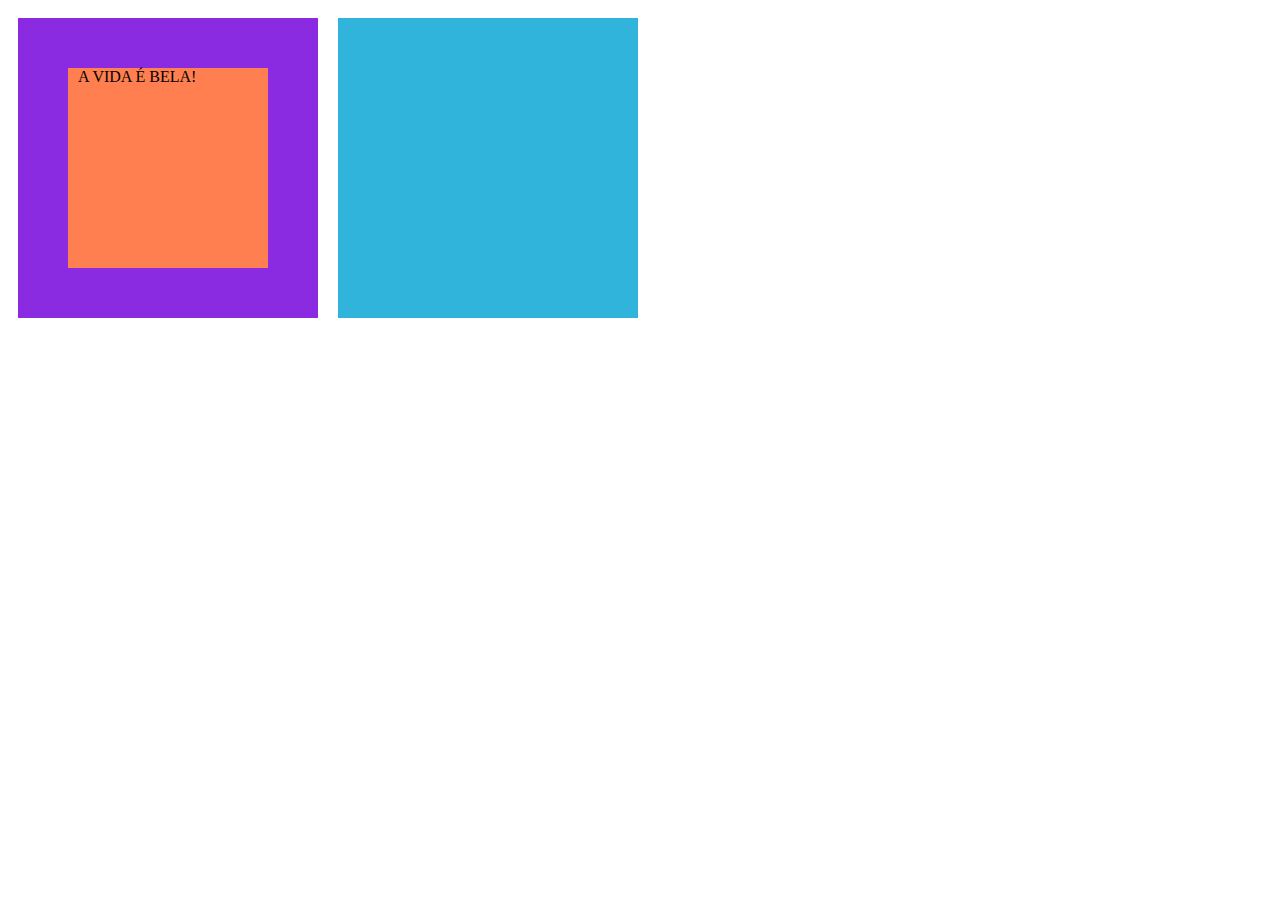
==== exercicio2/index.html @ bf410637 "exercício da aula 2" ====
<!DOCTYPE html>
<html lang="en">
<head>
    <meta charset="UTF-8">
    <meta http-equiv="X-UA-Compatible" content="IE=edge">
    <meta name="viewport" content="width=device-width, initial-scale=1.0">
    <title>Exercício 2</title>
</head>
<body>
    <div style="width: 200px; min-height: 200px; background: blueviolet; margin: 10px; float: left; padding: 50px; margin: 10px;">
        <div style="width: 190px;height: 200px; background: coral; padding-left: 10px;">A VIDA É BELA! </div>
    
</div>

    <div> <div style="width: 300px; height: 300px; background: rgb(49, 180, 219);margin: 10px;float: left;">
</body>
</html>
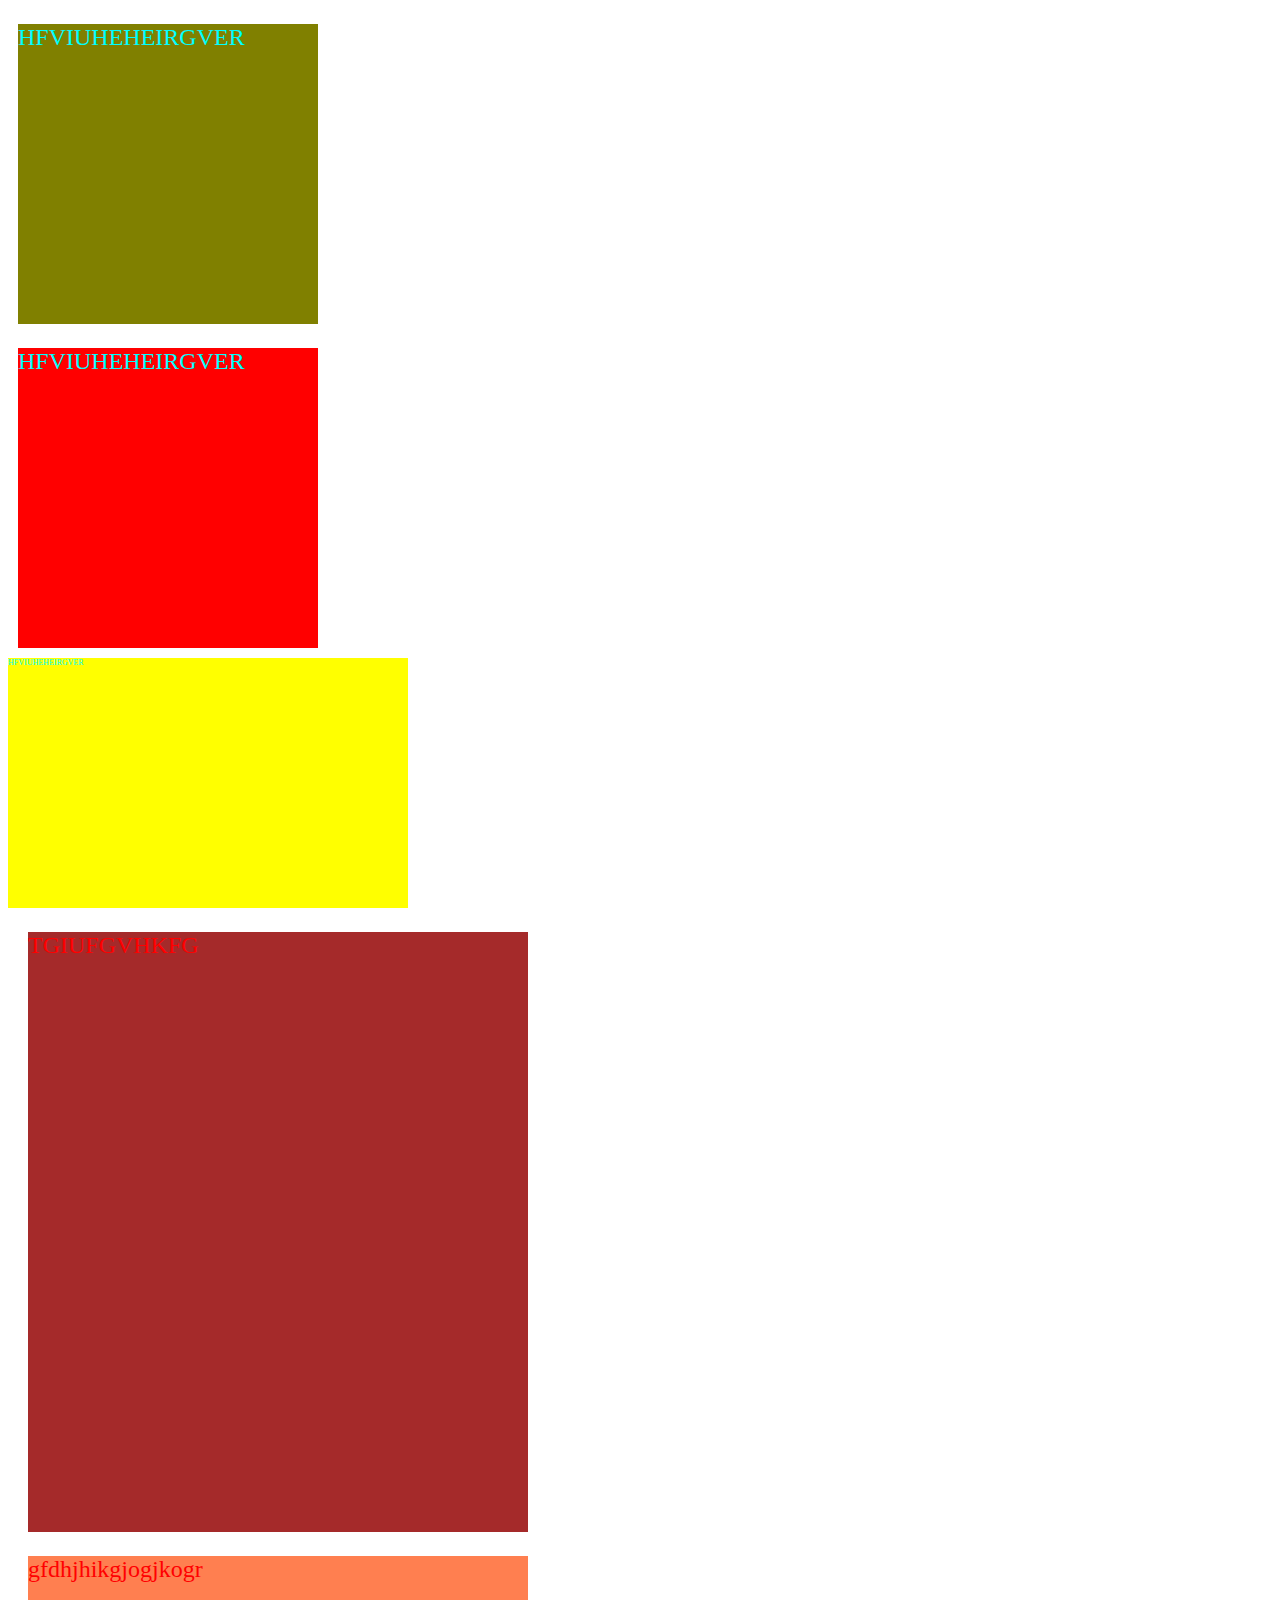
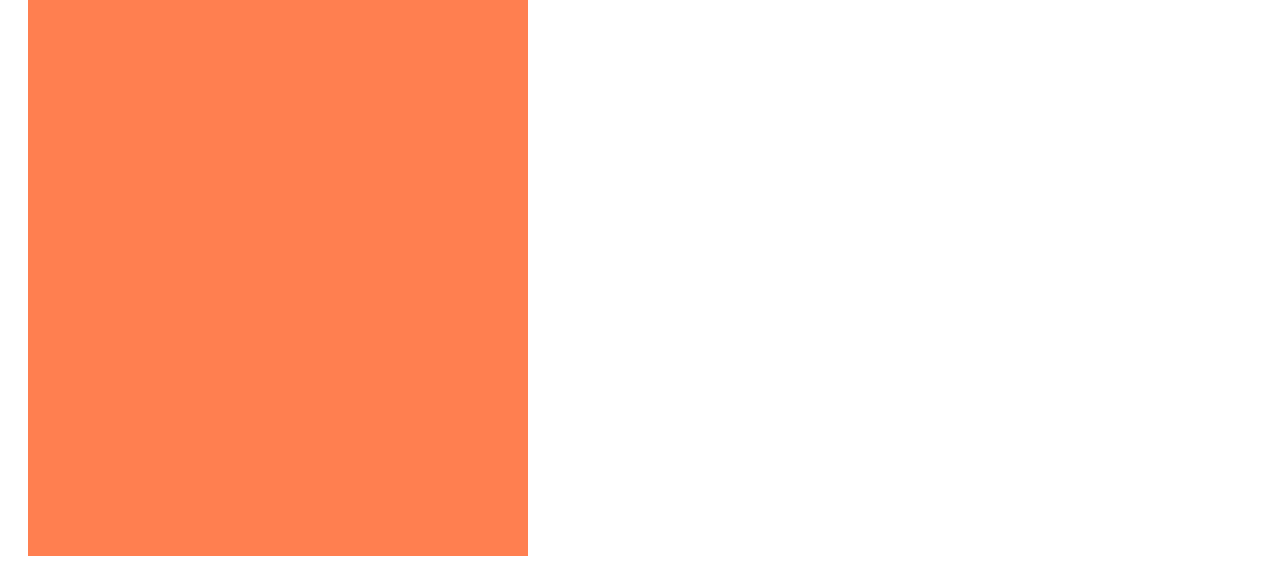
==== commit a2736426: "exercicio2" ====
--- a/exercicio2/index.html
+++ b/exercicio2/index.html
@@ -5,13 +5,45 @@
     <meta http-equiv="X-UA-Compatible" content="IE=edge">
     <meta name="viewport" content="width=device-width, initial-scale=1.0">
     <title>Exercício 2</title>
+
+<link rel="stylesheet" href="exercicios.css">
+
 </head>
+
 <body>
-    <div style="width: 200px; min-height: 200px; background: blueviolet; margin: 10px; float: left; padding: 50px; margin: 10px;">
-        <div style="width: 190px;height: 200px; background: coral; padding-left: 10px;">A VIDA É BELA! </div>
+    <div class="Caixa1 Caixa-especial" >
+        <!--A CAIXA ABRE AQUI-->
     
-</div>
+        <p>
+            HFVIUHEHEIRGVER
+        </p>
+    </div>
 
-    <div> <div style="width: 300px; height: 300px; background: rgb(49, 180, 219);margin: 10px;float: left;">
+
+    <div class="Caixa1">
+        <p>
+            HFVIUHEHEIRGVER
+          </p>
+    </div>
+
+    <div class="Caixa2">
+        <p >
+            HFVIUHEHEIRGVER
+          </p>
+    </div>
+
+    <div class="Caixa4">
+        <p>
+            TGIUFGVHKFG
+        </p>
+    </div>
+
+    <div class="Caixa5">
+        <p>
+            gfdhjhikgjogjkogr
+        </p>
+    </div>
+
+
 </body>
 </html>--- a/exercicio2/exercicios.css
+++ b/exercicio2/exercicios.css
@@ -0,0 +1,36 @@
+p{
+    color: red;
+    font-size: 24px;
+}
+.Caixa1 {
+/*
+AQUI DEFINE UMA CLASSE
+*/
+/*background-color: red!imporant;*/
+background-color: red;
+width:300px;
+height:300px;
+margin:10px;
+
+}
+.Caixa2{
+width: 400px;
+height:250px;
+background-color: yellow;
+
+}
+
+.Caixa-especial {background-color: olive;
+}
+
+.Caixa4, .Caixa5 {
+width: 500px;
+height: 600px;
+background-color: brown;
+margin: 20px;
+}
+.Caixa5 {background-color: coral;}
+
+.Caixa1 p{color: aqua;}
+
+.Caixa2 p{color: aqua; font-size: 8px;}
